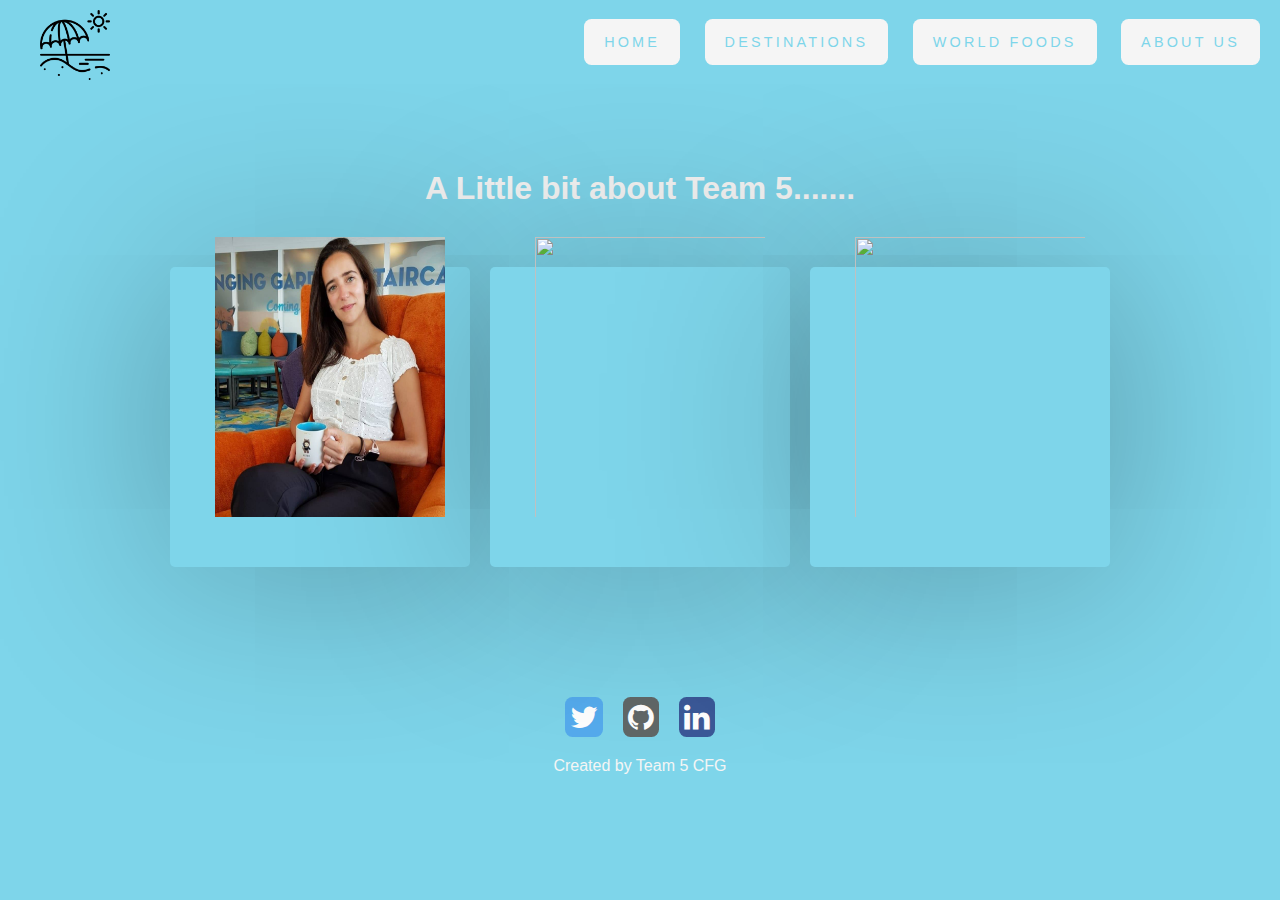
==== AboutUs.html @ 1d95d1a1 "merging georgina's & carys' work with Isabel's" ====
<!DOCTYPE html>
<html lang="en">
<head>
    <meta charset="UTF-8">
    <meta http-equiv="X-UA-Compatible" content="IE=edge">
    <meta name="viewport" content="width=device-width, initial-scale=1.0">
    <style>
        @import url('https://fonts.googleapis.com/css2?family=Montserrat:wght@500&display=swap');
    </style>
    <link rel="stylesheet" href="https://cdnjs.cloudflare.com/ajax/libs/font-awesome/4.7.0/css/font-awesome.min.css">
    <link rel="stylesheet" href="stylesheet.css">
    <title>Document</title>
</head>
<body id="AboutMe">
     <section id="header">
        <div class="header container">
            <div class="nav-bar">
                <div class="brand">
                    <img class="logo" src="./Img/vacations.png" alt="">
                </div>
                <div class="nav-list">
                    <div class="hamburger"><div class="bar"></div></div>
                    <Ul class="Nav_link">
                        <div class="hamburger"><div class="bar"></div></div>  
                          <li><a href="FinalHome.html">Home</a></li>
                          <li><a href="Destinations.html">Destinations</a></li>
                         <li><a href="Food.html">World Foods</a></li>
                         <li><a href="AboutUs.html">About Us</a></li>
                    </Ul>
                </div>
            </div>
        </div>
    </section>
    
    <main class="card-main">
        <h1 class="Aboutintro">A Little bit about Team 5.......</h1>
        <div class="card-container">
            <div class="aboutcard">
                <div class="card-img">
                    <img src="./Img/Isabel-profile-pic.jpg">
                </div>
                <div class="card-content">
                    <H2>Isabel</H2>
                    <p>My dream destination is Japan. Hopefully one day I will visit Tokyo Skytree,
                        the world's tallest tower and Shinkansen, the iconic bullet train.</p>
                </div>
            </div>
            <div class="aboutcard">
                <div class="card-img">
                    <img src="./Img/Carys.jpg">
                </div>
                <div class="card-content">
                    <H2>Carys</H2>
                    <p>I love to travel both at home and around the world.
                        My favourite places so far are New Zealand and Devon. Next on the list are Cornwall and Jersey.</p>
                </div>
            </div>
            <div class="aboutcard">
                <div class="card-img">
                    <img src="/Img/Georgina Profile.jpg">
                </div>
                <div class="card-content">
                    <H2>Georgina</H2>
                    <p>I love traveling, my dream is to hopefully one day
                        wake up to the sound of the ocean on the beautiful island of Maldives.</p>
                </div>
            </div>   
        </div>  
    </main>

    <!-- Add font awesome icons -->
<div class = "social">
    <a href="#" class="fa fa-twitter"></a>
    <a href="#" class="fa fa-github"></a>
    <a href="#" class="fa fa-linkedin"></a>
  </div>
  
  <p id="p2">Created by Team 5 CFG</p>
    <script src="app.js"></script>
</body>
</html>
---- stylesheet.css ----
* {
    box-sizing: border-box;
    margin: 0;
    padding: 0;
    
}

html {
    font-family: "Monserrat", sans-serif;  
}
body {
    background-color: #7ED5EA;
    
}


/* Header */
li, a, button {
    font-family: "Monserrat", sans-serif;
    font-weight: 500;
    font-size: 16px;
    color: #7ED5EA;
    text-decoration: none;
    border-radius: 7.5px;
}
#header{
    position: fixed;
    z-index: 1000;
    left: 0;
    top: 0;
    width: 100vw;
    height: auto;
}

#header .header{
    min-height: 8vh;
    background-color: #7ED5EA;
}
#header .nav-bar{
    display: flex;
    align-items: center;
    justify-content: space-between;
    width: 100%;
    height: 100%;
    max-width: 1300px;
    padding: 0 10px;
}

#header .nav-list ul{
    list-style: none;
    position: absolute;
    background-color: #7ED5EA;
    width: 100vw;
    height: 100vh;
    left: 100%;
    top: 0;
    display: flex;
    flex-direction: column;
    justify-content: center;
    align-items: center;
    z-index: 1;
    overflow-x: hidden;
    transition: .5s ease left;
    }
#header .nav-list ul.active{
        left: 0%;
    }

 #header .nav-list ul a{
        font-size: 1.5rem;
        font-weight: 200;
        letter-spacing: .2rem;
        text-decoration: none;
        color: #7ED5EA;
        text-transform: uppercase;
        padding: 10px;
        display: block;
 }

  #header .nav-list ul a::after{
    content: 'Text';
    position: absolute;
    top: 50%;
    left: 50%;
    transform: translate(-50%, -50%) scale(0);
    font-size: 9rem;
    letter-spacing: 50px;
    z-index: -1;
    
    }

    .Nav_link li { 
        display: inline;
        padding: 5px 10px;
        background-color: whitesmoke;
        margin: 10px;
    }

/* Hamburger */
#header  .hamburger{
    height: 60px;
    width: 60px;
    display: inline-block;
    border: 3px solid white;
    border-radius: 50%;
    position: relative;
    display: flex;
    align-items: center;
    justify-content: center;
    z-index: 100;
    cursor: pointer;
    transform: scale(0.8);
    margin-right: 20px;
}
#header  .hamburger:after{
position: absolute;
content: '';
height: 100%;
width: 100%;
border-radius: 50%;
border: 3px solid white;
animation: hamburger_puls 1s ease infinite;
}

#header .hamburger .bar{
height: 2px;
width: 30px;
position: relative;
background-color: white;
z-index: -1;

}

#header .hamburger .bar::after,
#header .hamburger .bar::before{
content: '';
position: absolute;
height: 100%;
width: 100%;
left: 0;
background-color: white;
transition: .3s ease;
transition-property: top, bottom;
}

#header .hamburger .bar::after{
top: 8px;
}

#header .hamburger .bar::before{
bottom: 8px;
}

#header .hamburger.active .bar::before{
    bottom: 0;
}

#header .hamburger.active .bar::after{
top: 0;
}


/* end of hamburger */

/* Images for Nav */
.logo {
    cursor: pointer;
    margin-right: auto;
    margin-left: 30px;
    margin-top: 10px;
    width: 70px;
    height: 70px;}
/* End of Images for Nav */

/* End of Header */

/* Background*/
#hero .container {
    min-height: 100vh;
    width: 100%;
    display: flex;
    align-items: center;
    justify-content: flex-start;
    padding: 90px;
}
#HomePage {
    background-image: url(Img/evangelos-mpikakis-B47pEYyd7m0-unsplash.jpg);
    background-position: center;
    background-size: cover;
    position: relative;
    background-repeat: no-repeat;
    z-index: 1;
    height: 100%;
    max-width: 100%;
}

#HomePage::after{
    content: '';
    position: absolute;
    left: 0;
    top: 0;
    height: 100%;
    width: 100%;
    background-color: #7ED5EA;
    opacity: .6;
    z-index: -1;
}

#hero h1{
    display: block;
    position: relative;
    color: transparent;
    font-size: 4rem;
    width: fit-content;
    animation: text_reveal 0.5s ease forwards;
    animation-delay: 1s;

}
#hero h1:nth-child(1){
    animation-delay: 1s;
}
#hero h1:nth-child(2){
    animation-delay: 2s;
}
#hero h1:nth-child(3){
    animation-delay: 3s;
}

#hero h1 span{
    position: absolute;
    top: 0;
    left: 0;
    height: 100%;
    width: 0;
    background-color: #7ED5EA;
    animation: text_reveal_box 1s ease;
    animation-delay: .3s;
}

#hero h1:nth-child(1) span{
    animation-delay: 0.5s;
}

#hero h1:nth-child(2) span{
    animation-delay: 1.5s;
}

#hero h1:nth-child(3) span{
    animation-delay: 2.5s;

}

/* Key Frames*/

@keyframes hamburger_puls{
    0%{
        opacity: 1;
        transform: scale(1);
    }
    100%{
        opacity: 0;
        transform: scale(1.3);
    }
}

@keyframes text_reveal_box{
    50%{
        width: 100%;
        left: 0;
    }
    100%{
        width: 0;
        left: 100%;
    }
}
@keyframes text_reveal {
    100%{
        color: whitesmoke;
    }
}    
/* End of Key frames*/

/* Media */

@media only screen and (min-width: 1200px){
    /* header */

    #header .hamburger{
        display: none;
    }
    #header .nav-list ul{ 
        position: initial;
        display: block;
        height: auto;
        width: fit-content;
        background-color: transparent;
        
    
    }
    #header .nav-list ul li{
        display: inline-block;
        text-decoration: solid;
        }  
    
    #header .nav-list ul li a{
        font-size: 0.9rem; 
        
    }

    #header .nav-list ul a:after{
        display: none;
    }

    .logo {
        cursor: pointer;
        margin-right: auto;
        margin-left: 30px;
        margin-top: 10px;
        width: 70px;
        height: 70px;
    }
    
}

/* About us Page */

  .card-main  {
background: #7ED5EA;
display: flex;
justify-content: center;
align-items: center;
margin-top: 120px;
flex-direction: column;
padding: 50px;
}
.card-container{
  position: relative;
  width: 1100px;
  display: flex;
  justify-content: center;
  align-items: center;
  flex-wrap: wrap;
  padding: 30px;
}

.card-container .aboutcard{
  position: relative;
  max-width: 300px;
  height: 300px;
  margin: 30px 10px;
  padding: 20px 15px;
  background: #7ED5EA;
  display: flex;
  flex-direction: column;
  box-shadow: 0 5px 202px rgba(0, 0, 0, 0.3);
  transition: 0.3s ease-in-out;
  border-radius: 5px;


}

.card-container .aboutcard:hover{
  height: 420px;
}

.card-container .aboutcard .card-img{
  position: relative;
  width: 260px;
  height: 260px;
  top: -60px;
  left: 20px;
  z-index: 1;
  box-shadow: rgba(0, 0, 0, 0.2)  ;
  border-radius: 4px;
  
}

.card-container .aboutcard .card-img img{
  width: 250px;
  height: 300px;
  border-radius: 4px;
  padding: 10px;

}

.card-container .aboutcard .card-content{
  position: relative;
  margin-top: -140px;
  padding: 10px 15px;

  visibility: hidden;
  opacity: 0;
  transition: 0.3 ease-in-out;
}
  .card-container .aboutcard:hover .card-content{
      visibility: visible;
      opacity: 1;
      margin-top: -40px;
      transition-delay: 0.3s;
  }

  .card-content H2,H1, p{
    color: whitesmoke;
  }


/*Image Grid*/


.Foodrow {
    display: flex;
    flex-wrap: wrap;
    padding: 0 4px;
      }
  
.Foodcolumn {
    flex: 25%;
    max-width: 25%;
    padding: 0 4px;
  }
  
.Food img {
    margin-top: 8px;
    vertical-align: middle;
    width: 100%;
  }

  /* Responsive layout - makes a two column-layout instead of four columns */
@media screen and (max-width: 800px) {
  .Food .column {
    flex: 50%;
    max-width: 50%;
  }
}
  
  /* Responsive layout - makes the two columns stack on top of each other instead of next to each other */
@media screen and (max-width: 600px) {
  .Food .column {
    flex: 100%;
    max-width: 100%;
  }
}

  /* End of Images for food Page */


  /* Destinations Page */


/* Style all font awesome icons */
.fa {
    padding: 5px;
    margin: 10px;
    font-size: 30px;
    width: 100px;
    text-align: center;
    text-decoration: none;
    display: table-cell;
  } 
  
  /* Add a hover effect if you want */
  .fa:hover {
    opacity: 0.7;
  }
  
  /* Set a specific color for each brand */
  /* LinkedIn */
  .fa-linkedin {
    background: #3B5998;
    color: white;
  

  }
  
  /* Twitter */
  .fa-twitter {
    background: #55ACEE;
    color: white;
  }
  
  /* Github */
  .fa-github {
    background: #616868;
    color: white;
  }
  
  .social {
    margin: auto;
    width: 150px;
    padding: 10px;
    display:flex; justify-content:center;
    }
  
    /* Responsive layout - makes a two column-layout instead of four columns */
    @media screen and (max-width: 800px) {
      .Nav_link li {
        display: block;
        margin: 5px;
      }
    }
    
    /* centering the created by team 5*/
    #p2 {
      text-align: center;
      padding-bottom: 20px;
    }
  /*Slideshow  */
/* Position the image container (needed to position the left and right arrows) */
.Destination-container {
  position: relative;
  padding-left: 100px;
  padding-right: 100px;
}  

/* Hide the images by default */
.mySlides {
  display: none;
}

/* Add a pointer when hovering over the thumbnail images */
.cursor {
  cursor: pointer;
}

/* Next & previous buttons */
.prev,
.next {
  cursor: pointer;
  position: absolute;
  top: 40%;
  width: auto;
  padding: 16px;
  margin-top: -50px;
  color: white;
  font-weight: bold;
  font-size: 20px;
  border-radius: 0 3px 3px 0;
  user-select: none;
  -webkit-user-select: none;
}

/* Position the "next button" to the right */
.next {
  right: 0;
  border-radius: 3px 0 0 3px;
}

 /* Position the "prev button" to the right */
.prev {
  left: 0;
  border-radius: 3px 0 0 3px; 
}


/* On hover, add a black background color with a little bit see-through */
.prev:hover,
.next:hover {
  background-color: rgba(0, 0, 0, 0.8);
}

/* Number text (1/3 etc) */
.numbertext {
  color: #f2f2f2;
  font-size: 12px;
  padding: 8px 12px;
  position: absolute;
  top: 0;
}

/* Container for image text */
.caption-container {
  text-align: center;
  background-color: #222;
  padding: 2px 16px;
  color: white;
}

.Destination .row:after {
  content: "";
  display: table;
  clear: both;
}

/* Six columns side by side */
.Destination .column {
  float: left;
  width: 16.66%;
}

/* Add a transparency effect for thumnbail images */
.demo {
  opacity: 0.6;
}

.active,
.demo:hover {
  opacity: 1;
}

  /* End of destinations page */
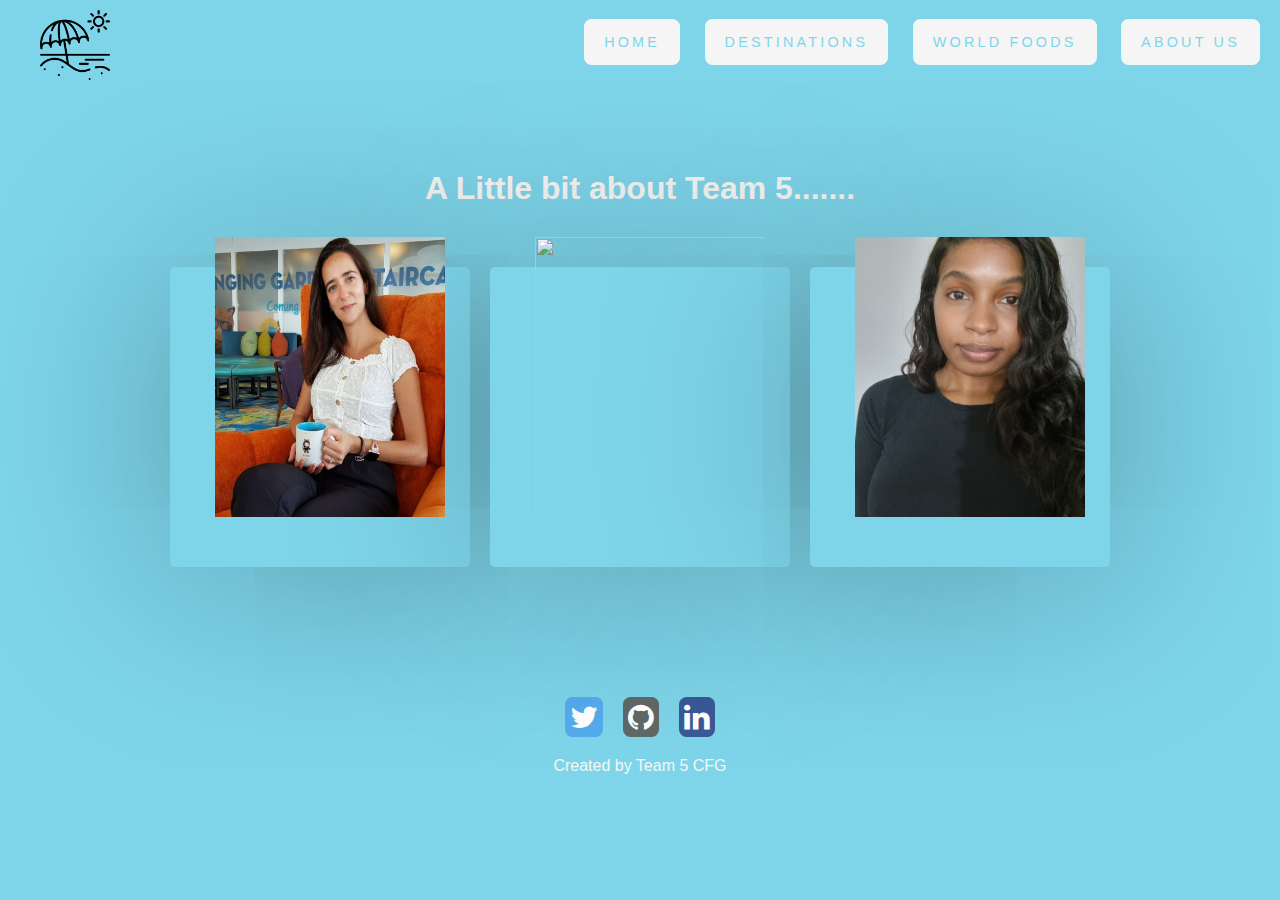
==== commit eaa35268: "added Georgina's profile pic" ====
--- a/AboutUs.html
+++ b/AboutUs.html
@@ -57,7 +57,7 @@
             </div>
             <div class="aboutcard">
                 <div class="card-img">
-                    <img src="/Img/Georgina Profile.jpg">
+                    <img src="./Img/Georgina Profile.jpg">
                 </div>
                 <div class="card-content">
                     <H2>Georgina</H2>
